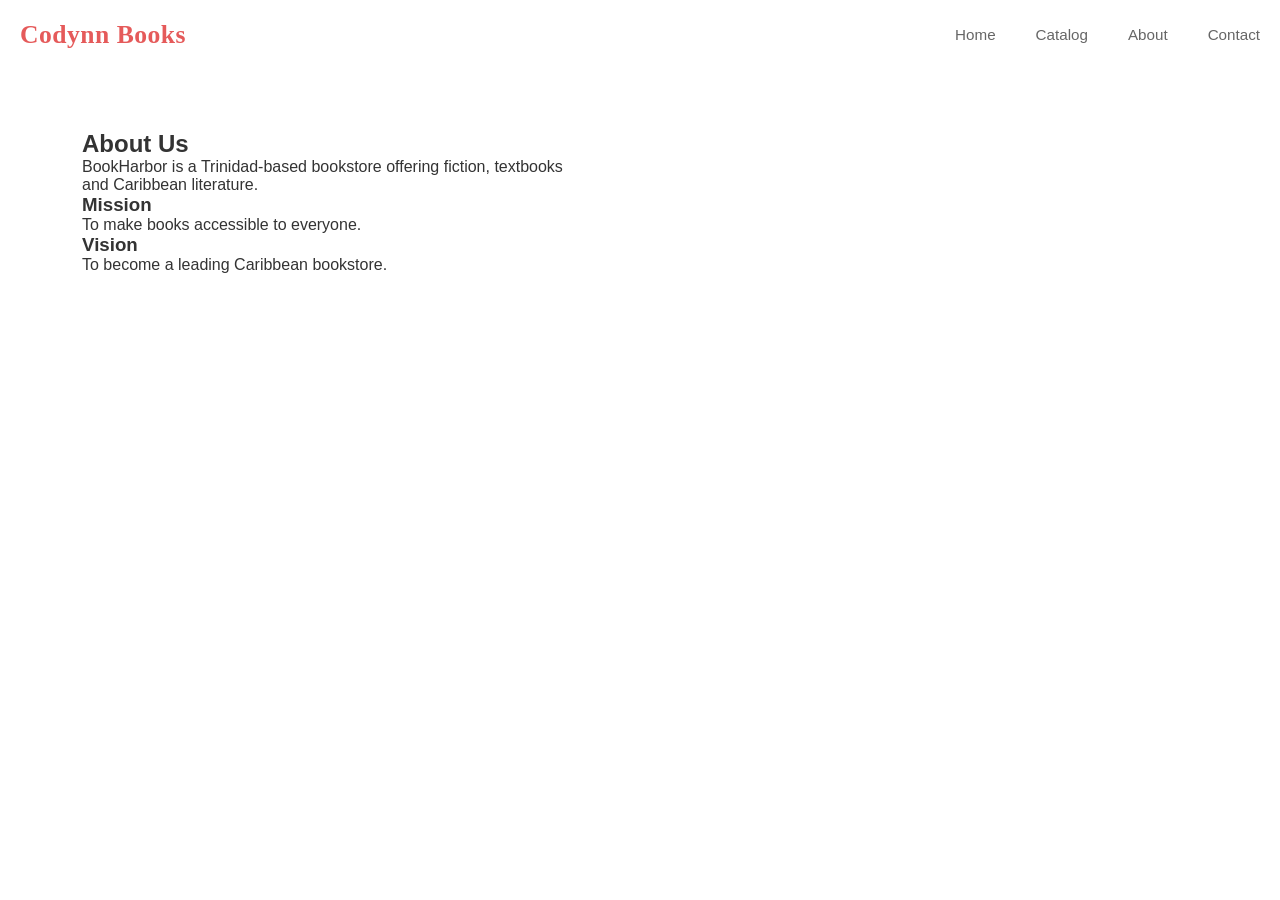
==== about.html @ 81a5430f "Add files via upload" ====
<!DOCTYPE html>
<html>
<head>
<title>About - BookHabor</title>
<link rel="stylesheet" href="book.css">
</head>

<body>

<nav>
<div class="logo">Codynn Books</div>
<ul class="nav-links">
<li><a href="index.html">Home</a></li>
<li><a href="catalog.html">Catalog</a></li>
<li><a href="about.html">About</a></li>
<li><a href="contact.html">Contact</a></li>
</ul>
</nav>

<section class="hero">
<div>
<h1>About Us</h1>
<p>BookHarbor is a Trinidad-based bookstore offering fiction, textbooks and Caribbean literature.</p>

<h3>Mission</h3>
<p>To make books accessible to everyone.</p>

<h3>Vision</h3>
<p>To become a leading Caribbean bookstore.</p>
</div>
</section>

</body>
</html>
---- book.css ----
* {
    margin: 0;
    padding: 0;
    box-sizing: border-box;
}

body {
    font-family: 'open sans', Arial;
    background: linear-gradient(135deg, #d9d9d9 0%);
    color: #333;
    margin: 20px;
    overflow-x: hidden;
}

.top-bar {
    display: flex;
    justify-content: space-between;
    align-items: center;
}

.search-bar {
    width: 300px;
    padding: 1.5rem 5%;
    gap: 3rem;
}

.navigation {
    margin: 20px 0;
}

.navigation-button {
margin-right:10px;
padding:8px 15px;
background:#FF6B6B;
color:white;
border:none;
border-radius:5px;
}

.navigation-button:hover{
background:#e55a5a;
}

.main-content{
display:flex;
gap:60px;
align-items:flex-start;
}

header {
            background: rgba(255, 255, 255, 0.95);
            padding: 1.2rem 5%;
            position: sticky;
            top: 0;
            z-index: 1000;
            backdrop-filter: blur(10px);
            box-shadow: 0 2px 20px rgba(0, 0, 0, 0.08);
        }
        
        nav {
            display: flex;
            justify-content: space-between;
            align-items: center;
            max-width: 1400px;
            margin: 0 auto;
        }
        
        .logo {
            font-size: 1.6rem;
            color: #e55a5a;
            font-weight: 600;
            font-family: 'Georgia', serif;
            letter-spacing: 0.5px;
        }
        
        .nav-links {
            display: flex;
            gap: 2.5rem;
            list-style: none;
        }
        
        .nav-links a {
            text-decoration: none;
            color: #666;
            font-size: 0.95rem;
            transition: all 0.3s ease;
            position: relative;
        }
        
        .nav-links a:hover {
            color: #b8934a;
        }
        
        .nav-links a::after {
            content: '';
            position: absolute;
            bottom: -5px;
            left: 0;
            width: 0;
            height: 2px;
            background: #b8934a;
            transition: width 0.3s ease;
        }
        
        .nav-links a:hover::after {
            width: 100%;
        }
        
        .nav-right {
            display: flex;
            gap: 1.5rem;
            align-items: center;
        }
        
        .nav-right i,
        .nav-right span {
            cursor: pointer;
            color: #666;
            font-size: 1.1rem;
            transition: color 0.3s;
        }
        
        .nav-right i:hover {
            color: #b8934a;
        }
        
        .user-avatar {
            width: 35px;
            height: 35px;
            border-radius: 50%;
            object-fit: cover;
            cursor: pointer;
            border: 2px solid #b8934a;
        }
        
        .mobile-menu {
            display: none;
            font-size: 1.5rem;
            cursor: pointer;
            color: #666;
        }

         .hero {
            padding: 5rem 5% 3rem;
            display: grid;
            grid-template-columns: 1fr 1.2fr;
            gap: 3rem;
            align-items: center;
            max-width: 1400px;
            margin: 0 auto;
        }
        
        .hero-text h1 {
            font-size: 4.5rem;
            color: #4a4a4a;
            margin-bottom: 1.5rem;
            line-height: 1.1;
            font-weight: 400;
            font-family: 'Georgia', serif;
        }
        
        .hero-text p {
            color: #777;
            margin-bottom: 2.5rem;
            line-height: 1.7;
            font-size: 1.05rem;
        }
        
      .btn {
            background: #a67c52;
            color: #fff;
            padding: 1rem 2.5rem;
            border: none;
            cursor: pointer;
            font-size: 1rem;
            display: inline-flex;
            align-items: center;
            gap: 0.7rem;
            border-radius: 5px;
            transition: all 0.3s ease;
            box-shadow: 0 4px 15px rgba(166, 124, 82, 0.3);
        }
        
        .btn:hover {
            background: #8a654a;
            transform: translateY(-2px);
            box-shadow: 0 6px 20px rgba(166, 124, 82, 0.4);
        }
        
        .book-slider-container {
            position: relative;
            overflow: hidden;
            padding: 2rem 0;
        }
        
        .book-slider {
            display: flex;
            gap: 1.5rem;
            justify-content: center;
            align-items: center;
            transition: transform 0.5s ease;
        }
        
        .book-card {
            background: linear-gradient(135deg, #e8dcc8 0%, #d4c5a9 100%);
            padding: 3rem 2rem;
            border-radius: 50%;
            min-width: 120px;
            height: 220px;
            display: flex;
            align-items: center;
            justify-content: center;
            box-shadow: 0 15px 40px rgba(0, 0, 0, 0.15);
            transition: transform 0.3s ease;
        }
        
        .book-card:hover {
            transform: translateY(-10px);
        }
        
        .book-card.active {
            min-width: 240px;
            height: 240px;
            z-index: 2;
        }
        
        .book-card img {
            width: 130px;
            height: 220px;
            object-fit: cover;
            border-radius: 8px;
            box-shadow: 0 8px 25px rgba(0, 0, 0, 0.25);
        }   

       .recommended {
            padding: 4rem 5%;
            max-width: 1400px;
            margin: 0 auto;
        }
        
        .section-header {
            display: flex;
            justify-content: space-between;
            align-items: center;
            margin-bottom: 3rem;
        }
        
        .section-header h2 {
            font-size: 2.2rem;
            color: #4a4a4a;
            font-weight: 400;
            font-family: 'Georgia', serif;
        }
        
        .see-all {
            color: #a67c52;
            text-decoration: none;
            display: flex;
            align-items: center;
            gap: 0.5rem;
            font-size: 1rem;
            transition: gap 0.3s ease;
        }
        
        .see-all:hover {
            gap: 0.8rem;
        }
        
        .books-grid {
            display: grid;
            grid-template-columns: repeat(auto-fit, minmax(220px, 3fr));
            gap: 2.5rem;
        }
        
        .book-item {
            background: #fff;
            padding: 1.5rem;
            border-radius: 12px;
            text-align: left;
            box-shadow: 0 5px 20px rgba(0, 0, 0, 0.1);
            transition: all 0.3s ease;
        }
        
        .book-item:hover {
            transform: translateY(-10px);
            box-shadow: 0 10px 35px rgba(0, 0, 0, 0.15);
        }
        
        .book-item img {
            width: 100%;
            height: 280px;
            object-fit: cover;
            border-radius: 8px;
            margin-bottom: 1.2rem;
        }
        
        .book-item h3 {
            font-size: 1.15rem;
            margin-bottom: 0.5rem;
            color: #333;
            font-weight: 600;
        }
        
        .book-item p {
            color: #888;
            font-size: 0.9rem;
            margin-bottom: 0.8rem;
        }
        
        .rating {
            color: #ffa500;
            display: flex;
            align-items: center;
            gap: 0.3rem;
            margin-bottom: 0.8rem;
        }
        
        .price {
            font-size: 1.3rem;
            font-weight: bold;
            color: #333;
            margin: 0.8rem 0;
        }
        
        .add-to-cart {
            background: #fff;
            border: 2px solid #a67c52;
            color: #a67c52;
            padding: 0.7rem 1.5rem;
            cursor: pointer;
            border-radius: 6px;
            transition: all 0.3s ease;
            font-size: 0.95rem;
            width: 100%;
            font-weight: 500;
        }
        
        .add-to-cart:hover {
            background: #a67c52;
            color: #fff;
            transform: scale(1.02);
        }
        
        .reviews {
            padding: 4rem 5%;
            max-width: 1400px;
            margin: auto;
            display: grid;
        }
        
        .reviews-grid {
            display: grid;
            grid-template-columns: repeat(auto-fit, minmax(300px, 1fr));
            gap: 2rem;
            margin: auto;
            margin-top: 2rem;
        }
        
        .review-card {
            background: #fff;
            padding: 2rem;
            border-radius: 12px;
            box-shadow: 0 5px 20px rgba(0, 0, 0, 0.1);
            transition: all 0.3s ease;
        }
        
        .review-card:hover {
            transform: translateY(-5px);
            box-shadow: 0 10px 30px rgba(0, 0, 0, 0.15);
        }
        
        .review-header {
            display: flex;
            align-items: center;
            gap: 1rem;
            margin-bottom: 1rem;
        }
        
        .review-header img {
            width: 60px;
            height: 60px;
            border-radius: 50%;
            object-fit: cover;
            border: 3px solid #f5deb3;
        }
        
        .reviewer-info h4 {
            color: #333;
            font-size: 1.1rem;
            margin-bottom: 0.3rem;
        }
        
        .reviewer-info .stars {
            color: #ffa500;
        }
        
        .review-text {
            color: #666;
            line-height: 1.6;
            font-size: 0.95rem;
        }
        
        footer {
            background: #3d3d3d;
            color: #fff;
            padding: 3rem 5% 1.5rem;
            margin-top: 4rem;
            margin: auto;
        }
        
        .footer-content {
            max-width: 1400px;
            margin: 0 auto;
            display: grid;
            grid-template-columns: repeat(auto-fit, minmax(250px, 1fr));
            gap: 3rem;
            margin-bottom: 2rem;
        }
        
        .footer-section h3 {
            color: #b8934a;
            margin-bottom: 1.5rem;
            font-size: 1.3rem;
            font-family: 'Georgia', serif;
        }
        
        .footer-section p,
        .footer-section a {
            color: #ccc;
            text-decoration: none;
            display: block;
            margin-bottom: 0.8rem;
            line-height: 1.6;
            transition: color 0.3s;
        }
        
        .footer-section a:hover {
            color: #b8934a;
        }
        
        .social-links {
            display: flex;
            gap: 1rem;
            margin-top: 1rem;
        }
        
        .social-links a {
            width: 40px;
            height: 40px;
            background: #555;
            border-radius: 50%;
            display: flex;
            align-items: center;
            justify-content: center;
            transition: all 0.3s;
        }
        
        .social-links a:hover {
            background: #b8934a;
            transform: translateY(-3px);
        }
        
        .footer-bottom {
            text-align: center;
            padding-top: 2rem;
            border-top: 1px solid #555;
            color: #999;
        }
        
        @media (max-width: 1024px) {
            .hero {
                grid-template-columns: 1fr;
                padding: 3rem 5%;
            }
            
            .hero-text h1 {
                font-size: 3.5rem;
            }
        }
        
        @media (max-width: 768px) {
            .nav-links {
                display: none;
            }
            
            .mobile-menu {
                display: block;
            }
            
            .hero-text h1 {
                font-size: 2.8rem;
            }
            
            .hero-text p {
                font-size: 1rem;
            }
        }
        
        @media (max-width: 480px) {
            .hero-text h1 {
                font-size: 2.2rem;
            }
            
            .books-grid,
            .reviews-grid {
                grid-template-columns: 1fr;
            }
        }
        
        .mobile-nav {
            position: fixed;
            top: 0;
            left: 0;
            width: 100%;
            height: 100%;
            background: rgba(0, 0, 0, 0.95);
            z-index: 2000;
            padding: 2rem;
            display: flex;
            flex-direction: column;
            align-items: center;
            justify-content: center;
            opacity: 0;
            visibility: hidden;
            transition: all 0.3s ease;
        }
        
        .mobile-nav.active {
            opacity: 1;
            visibility: visible;
        }
        
        .mobile-nav a {
            color: #fff;
            text-decoration: none;
            font-size: 1.5rem;
            margin: 1rem 0;
            transition: color 0.3s;
        }
        
        .mobile-nav a:hover {
            color: #b8934a;
        }
        
        .close-menu {
            position: absolute;
            top: 2rem;
            right: 2rem;
            font-size: 2rem;
            color: #fff;
            cursor: pointer;
        }
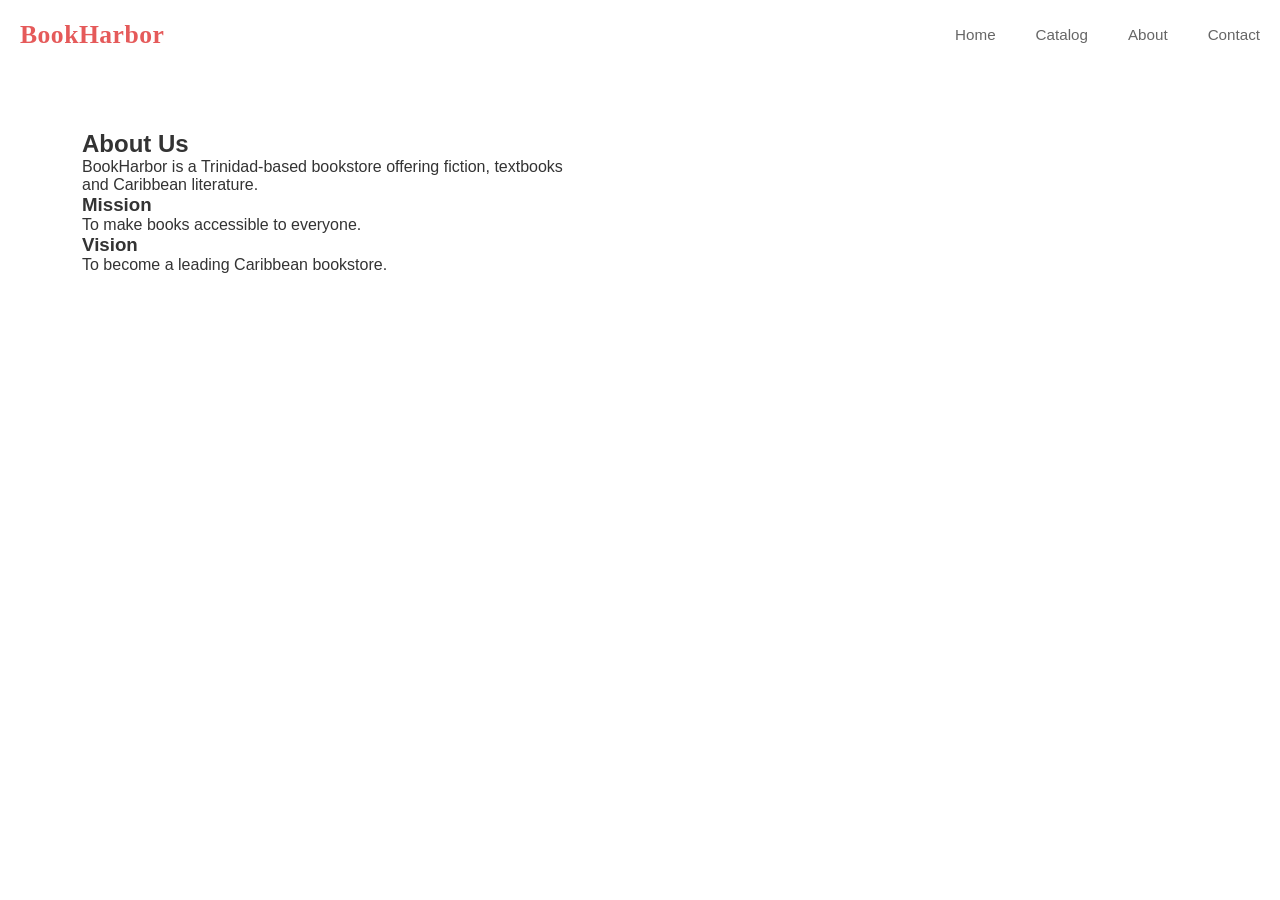
==== commit 8c218989: "Update about.html" ====
--- a/about.html
+++ b/about.html
@@ -9,7 +9,7 @@
 <body>
 
 <nav>
-<div class="logo">Codynn Books</div>
+<div class="logo">BookHarbor</div>
 <ul class="nav-links">
 <li><a href="index.html">Home</a></li>
 <li><a href="catalog.html">Catalog</a></li>
